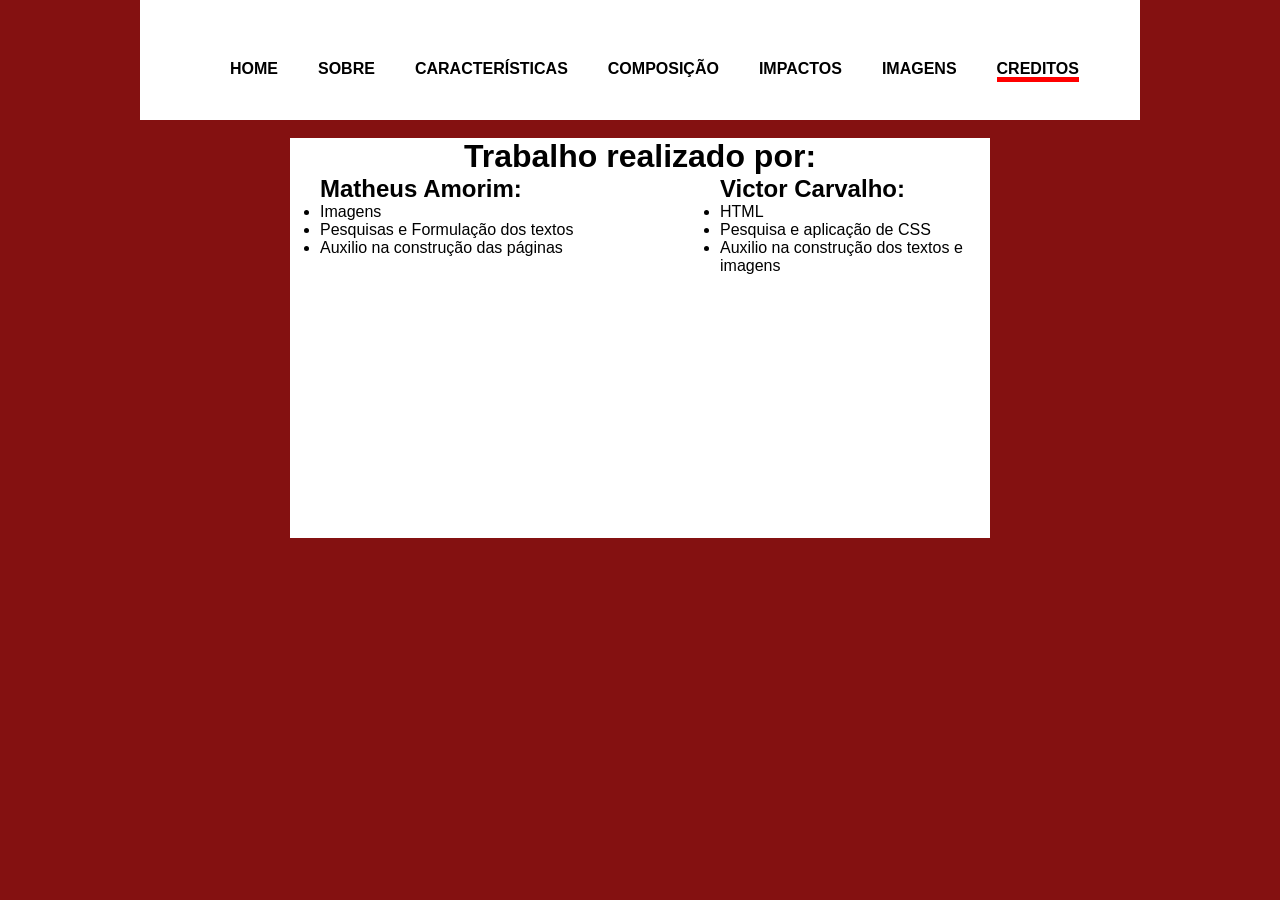
==== credito.html @ 0f917817 "Add files via upload" ====
<!DOCTYPE html>
<html lang="pt-br">

    <head>
        <title>RecheBalls - Créditos</title>
        <meta charset="utf-8">
        <link rel="icon" type="image/jpg" href="img/icone.png">
        <link rel="stylesheet" type="text/css" href="mystyle.css">
    </head>

    <body>
        <div id="header">
            <ul id="nav">
                <li><a href="index.html">home</a></li>
                <li><a href="sobre.html">Sobre</a></li>
                <li><a href="especificacao.html">Características</a></li>
                <li><a href="composicao.html">composição</a></li>
                <li><a href="impactos.html">Impactos</a></li>
                <li><a href="galeria.html">imagens</a></li>
                <li><a href="credito.html" class="ativa">Creditos</a></li>
            </ul>
        </div><br>
        <div class="fim">
            <h1>Trabalho realizado por:</h1>
            <div class="creditos">
                <div class="pessoa">
                    <h2>Matheus Amorim:</h2>
                    <ul>
                        <li>Imagens</li>
                        <li>Pesquisas e Formulação dos textos</li>
                        <li>Auxilio na construção das páginas</li>
                    </ul>
                </div>

                <div class="pessoa">
                    <h2>Victor Carvalho:</h2>
                    <ul>
                        <li>HTML</li>
                       <li>Pesquisa e aplicação de CSS</li>
                        <li>Auxilio na construção dos textos e imagens</li>
                    </ul>
                </div>
            </div>
        </div>
    </body>

</html>
---- mystyle.css ----
* {
    margin: 0px;
    padding: 0px;
}
body{
    background:#841111;
    font-family: arial;
    
      }    
/*Inicio do cabecalho */
#header{
    width: 1000px;
	height: 120px;
	margin: 0px auto;/*centralizou o header*/
	background:#ffffff;
	   }		

#nav{ 
    list-style:none; /*retira marcadores*/
    padding-left: 0px;
    display: block;
    float: left;
    margin-left: 50px;	
    margin-top:60px;	  
    }	
#nav li {
    float:left;
    margin-left: 40px;/*alinha do lado um do outro*/
    }
#nav a {
    text-decoration: none;/*retira sublinhado dos links*/
    text-transform: uppercase;
    padding-top: 8px;
    color:#000000;
    font-weight: bold;
        }	
#nav a:hover{
    border-bottom: 5px solid #FF0000; /*deixa colorido quando o mouse passa debaixo de um link*/
       }
ul#nav a.ativa{
    border-bottom: 5px solid #FF0000; /*quando esta naquela pagina alinha fica aparente*/
     }
.simples{
background-color: #ffffff;
margin: 0px auto;
width: 550px;
height: 400px;

}
.simples p{
    margin: 20px;
}

.tab{
background-color: #ffffff;
margin: 0px auto;
width: 550px;
height: 400px;

}

.tab p{
    margin: 20px;
}

.processo{
background-color: #ffffff;
margin: 0px auto;
width: 550px;
height: 500px;

}

.processo p{
    margin: 20px;
}

.fim{
    background-color: #ffffff;
    margin: 0px auto;
    width: 700px;
    height: 400px;
    
    
}
.fim h1{
    text-align: center;
}
.creditos {
    display: flex;
    justify-content: center;
    gap: 100px; 
}

.pessoa {
    width: 300px;
    margin-left: 30px;
}
.tabela {
    background-color: #ffffff;
    margin: 0px auto;
    width: 500px;
    height: 760px;
    align-items: center;
}
#footer {
    background-color: #ffffff;
  position: fixed;
  bottom: 0;
  width: 100%;
  height: 60px;
}
#footer h5{
    text-align: center;
    margin-top: 10px;
}
.galeria {
    background-color: #ffffff;
    margin: 0px auto;
    width: 550px;
    height: 500px;
    }

.home{
background-color: #ffffff;
    margin: 0px auto;
    width: 500px;
    height: 200px;
}

.home p{
    font-weight: bold;
}
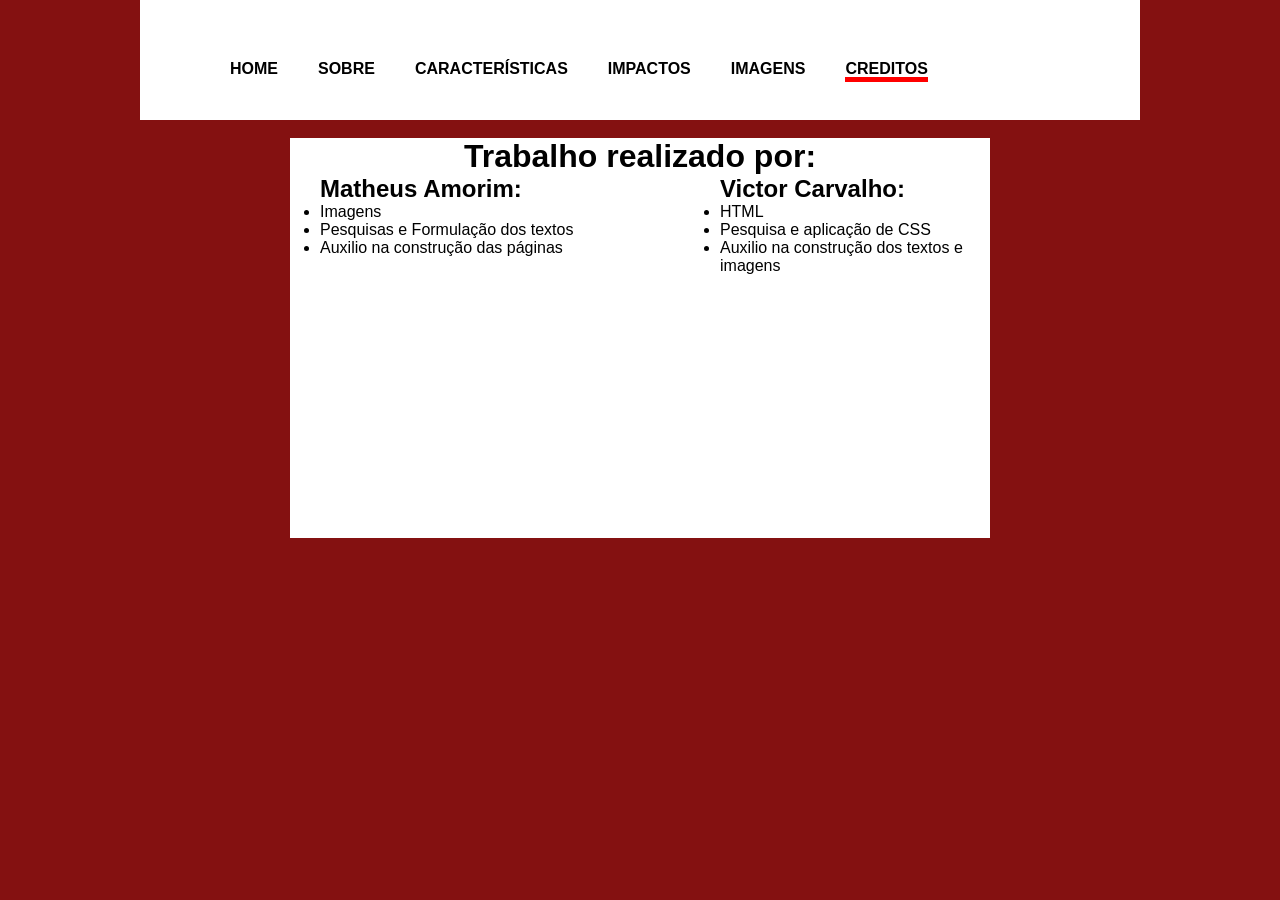
==== commit dd369858: "Add files via upload" ====
--- a/credito.html
+++ b/credito.html
@@ -14,7 +14,6 @@
                 <li><a href="index.html">home</a></li>
                 <li><a href="sobre.html">Sobre</a></li>
                 <li><a href="especificacao.html">Características</a></li>
-                <li><a href="composicao.html">composição</a></li>
                 <li><a href="impactos.html">Impactos</a></li>
                 <li><a href="galeria.html">imagens</a></li>
                 <li><a href="credito.html" class="ativa">Creditos</a></li>
--- a/mystyle.css
+++ b/mystyle.css
@@ -103,6 +103,7 @@
     height: 760px;
     align-items: center;
 }
+.tabela h1{ text-align: center;}
 #footer {
     background-color: #ffffff;
   position: fixed;
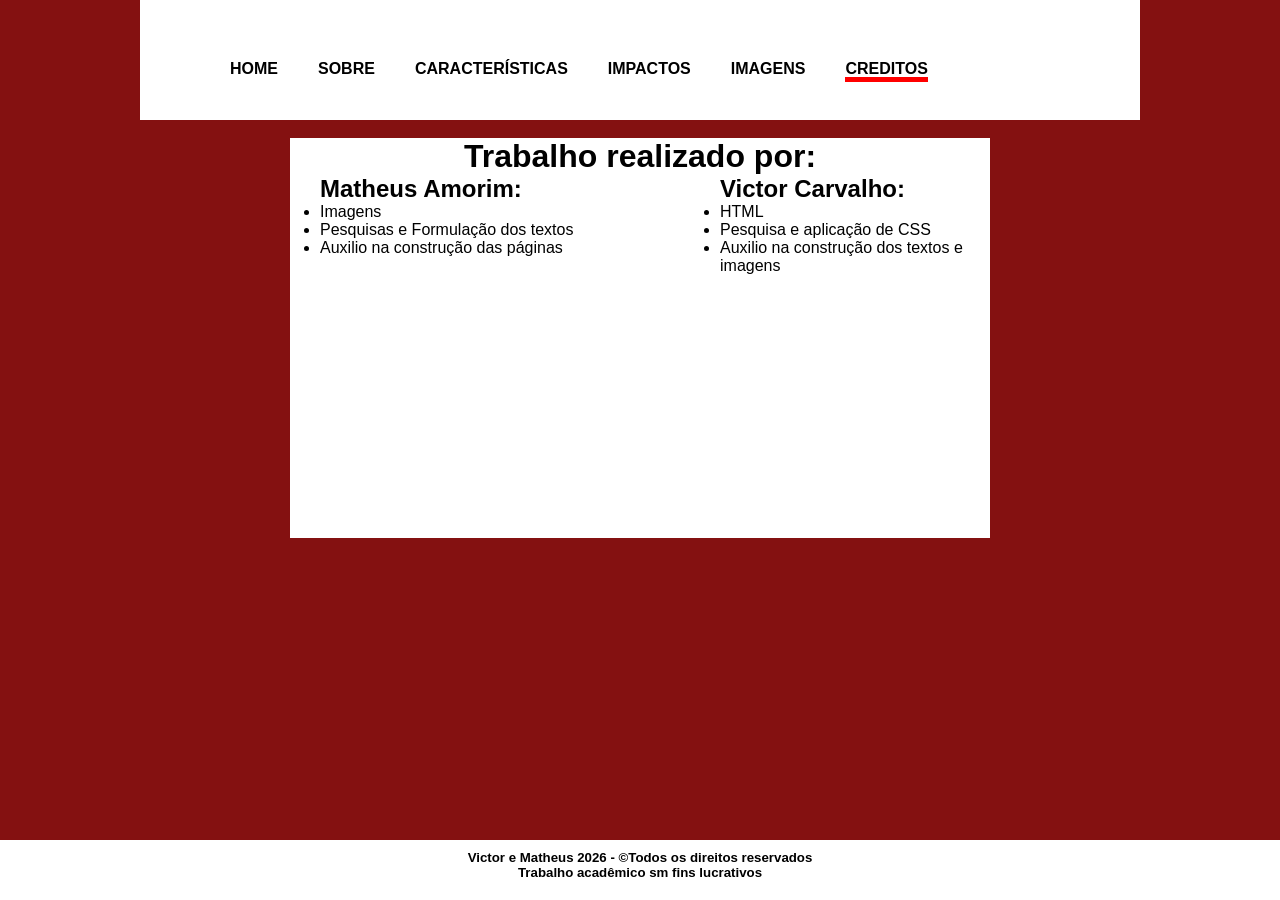
==== commit 5e3e71b0: "Update credito.html" ====
--- a/credito.html
+++ b/credito.html
@@ -41,6 +41,7 @@
                 </div>
             </div>
         </div>
+        <div id="footer"><h5>Victor e Matheus 2026 - &copyTodos os direitos reservados<br>Trabalho acadêmico sm fins lucrativos</h5></div>
     </body>
 
-</html>+</html>
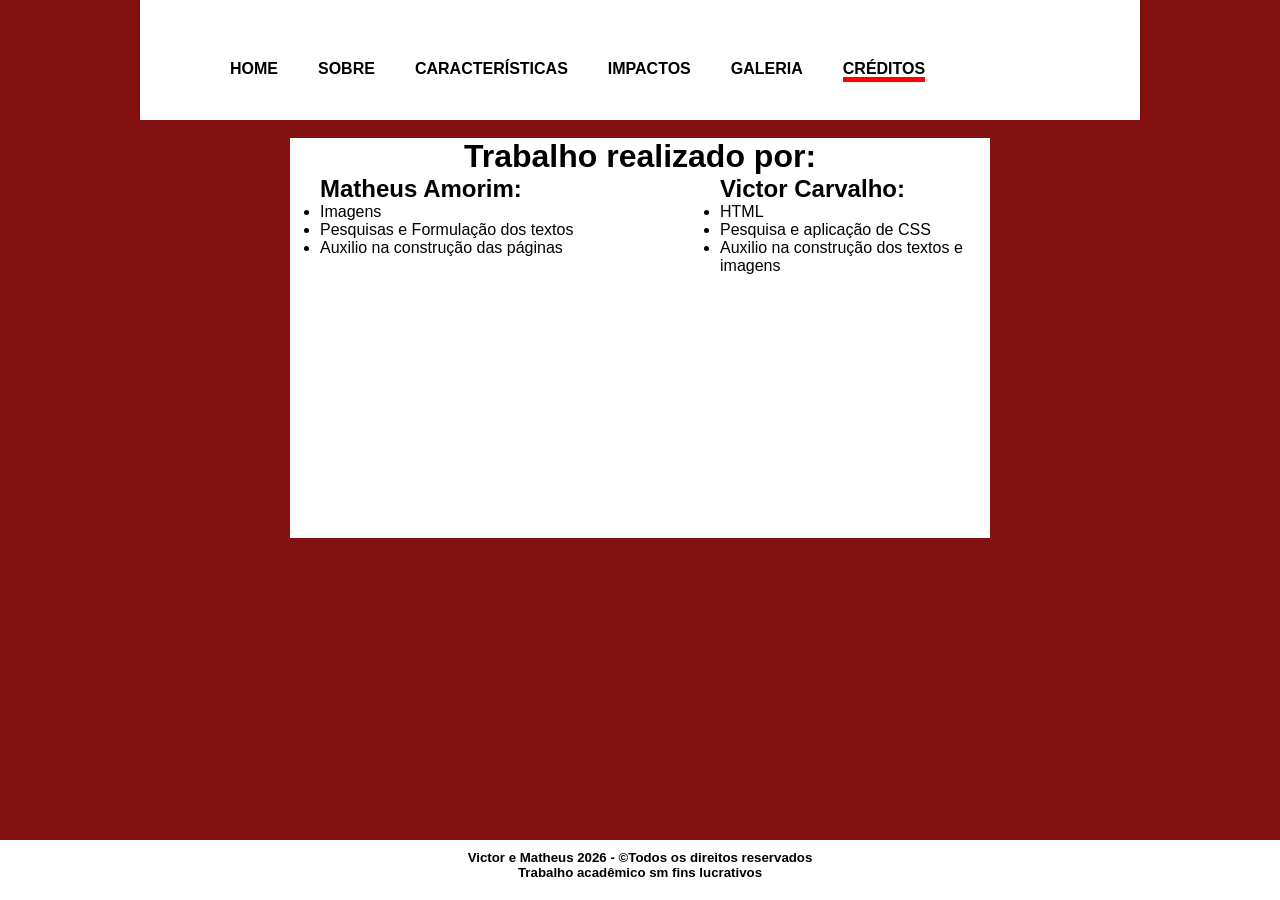
==== commit 8a4cd1d2: "Fix HTML formatting and update credits section" ====
--- a/credito.html
+++ b/credito.html
@@ -15,8 +15,8 @@
                 <li><a href="sobre.html">Sobre</a></li>
                 <li><a href="especificacao.html">Características</a></li>
                 <li><a href="impactos.html">Impactos</a></li>
-                <li><a href="galeria.html">imagens</a></li>
-                <li><a href="credito.html" class="ativa">Creditos</a></li>
+                <li><a href="galeria.html">Galeria</a></li>
+                <li><a href="credito.html" class="ativa">Créditos</a></li>
             </ul>
         </div><br>
         <div class="fim">
